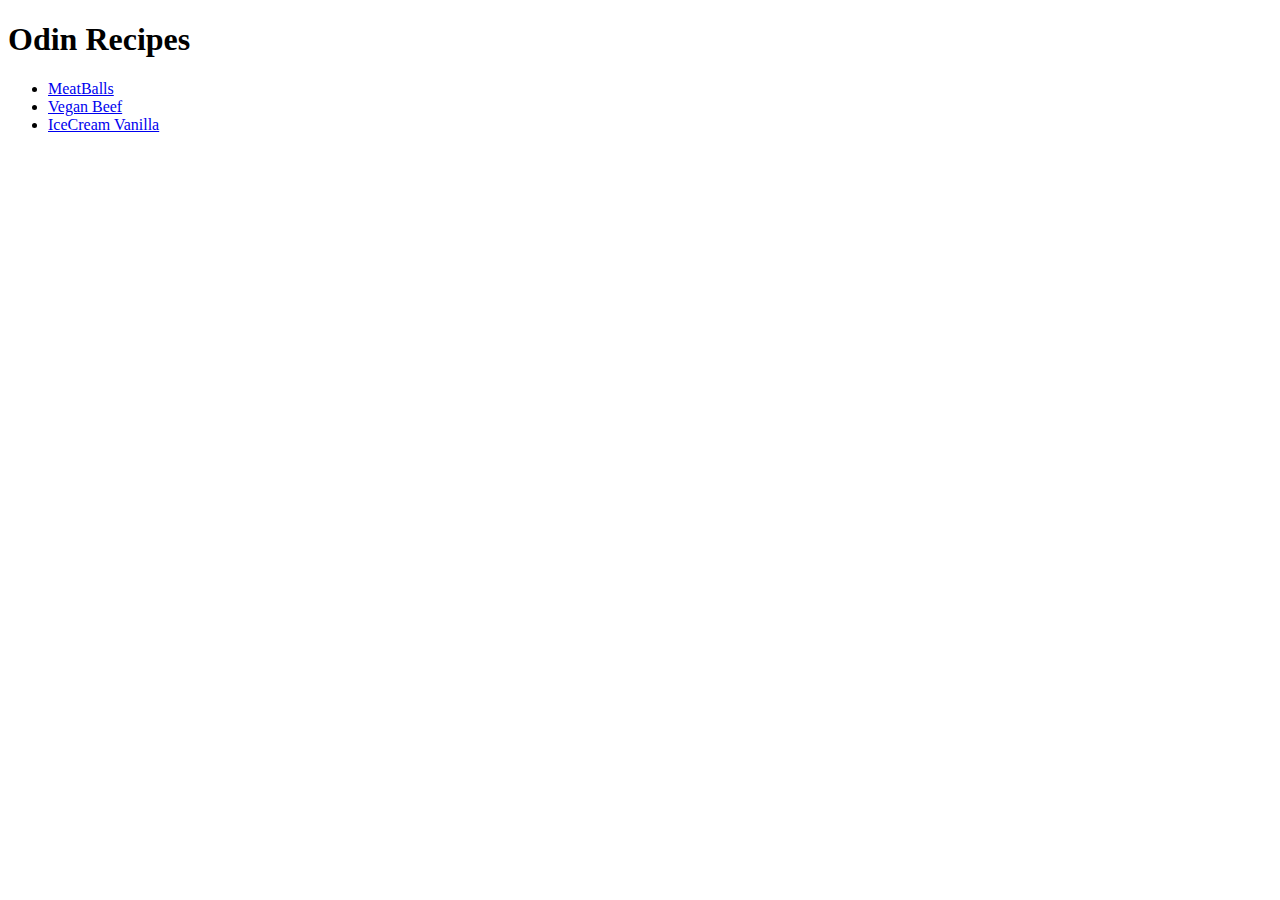
==== index.html @ 530e93b2 "finished the html project" ====
<!DOCTYPE html>
<html lang="en">
<head>
    <meta charset="UTF-8">
    <meta http-equiv="X-UA-Compatible" content="IE=edge">
    <meta name="viewport" content="width=device-width, initial-scale=1.0">
    <title>Document</title>
</head>
<body>
    <h1>Odin Recipes</h1>
    <ul>
        <li><a href="recipes/meatballs.html">MeatBalls</a></li>
        <li><a href="recipes/veganbeef.html">Vegan Beef</a></li>
        <li><a href="recipes/icecream.html">IceCream Vanilla</a></li>
    </ul>
</body>
</html>
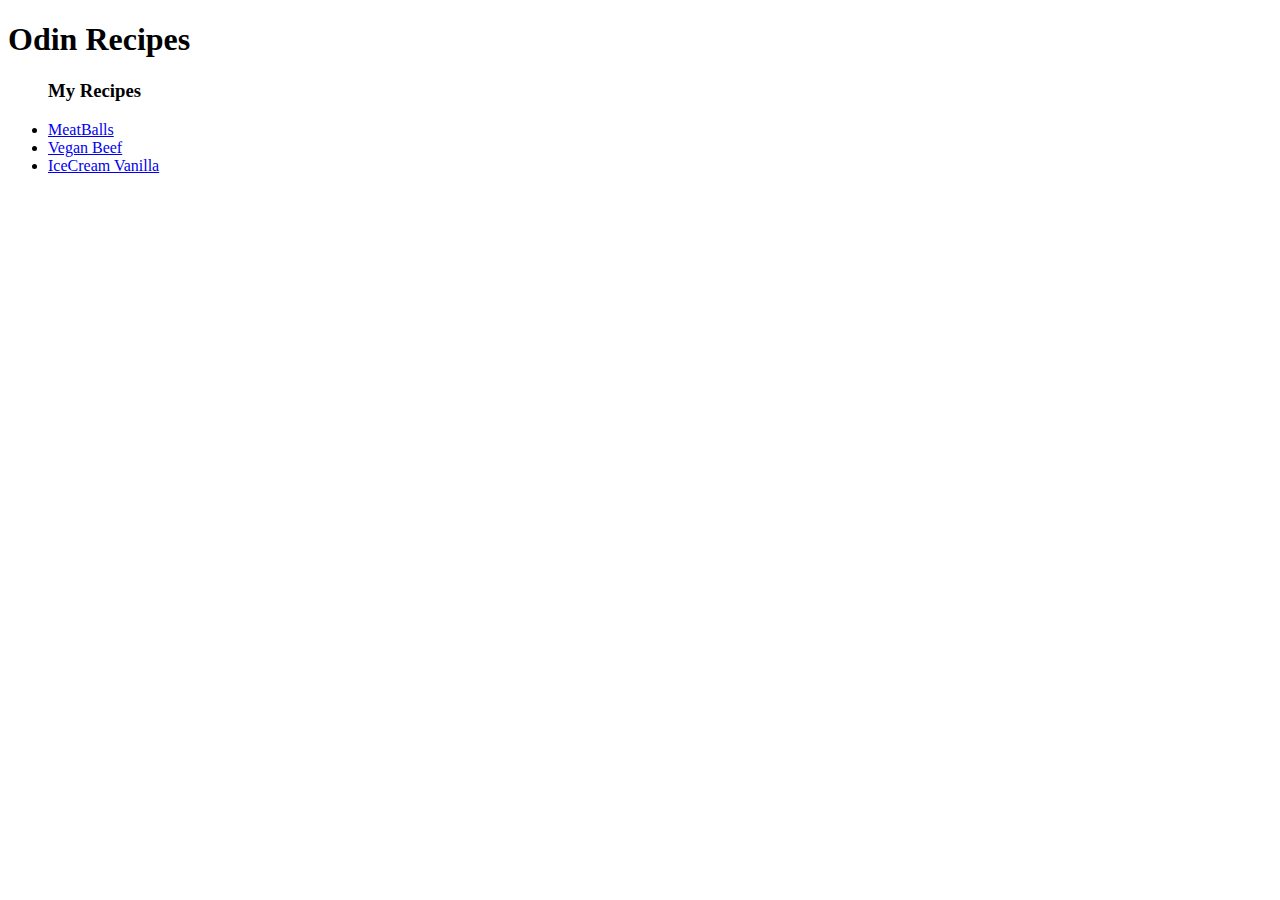
==== commit 8213e1ab: "Heading for my recipes" ====
--- a/index.html
+++ b/index.html
@@ -8,7 +8,7 @@
 </head>
 <body>
     <h1>Odin Recipes</h1>
-    <ul>
+    <ul> <h3>My Recipes</h3>
         <li><a href="recipes/meatballs.html">MeatBalls</a></li>
         <li><a href="recipes/veganbeef.html">Vegan Beef</a></li>
         <li><a href="recipes/icecream.html">IceCream Vanilla</a></li>
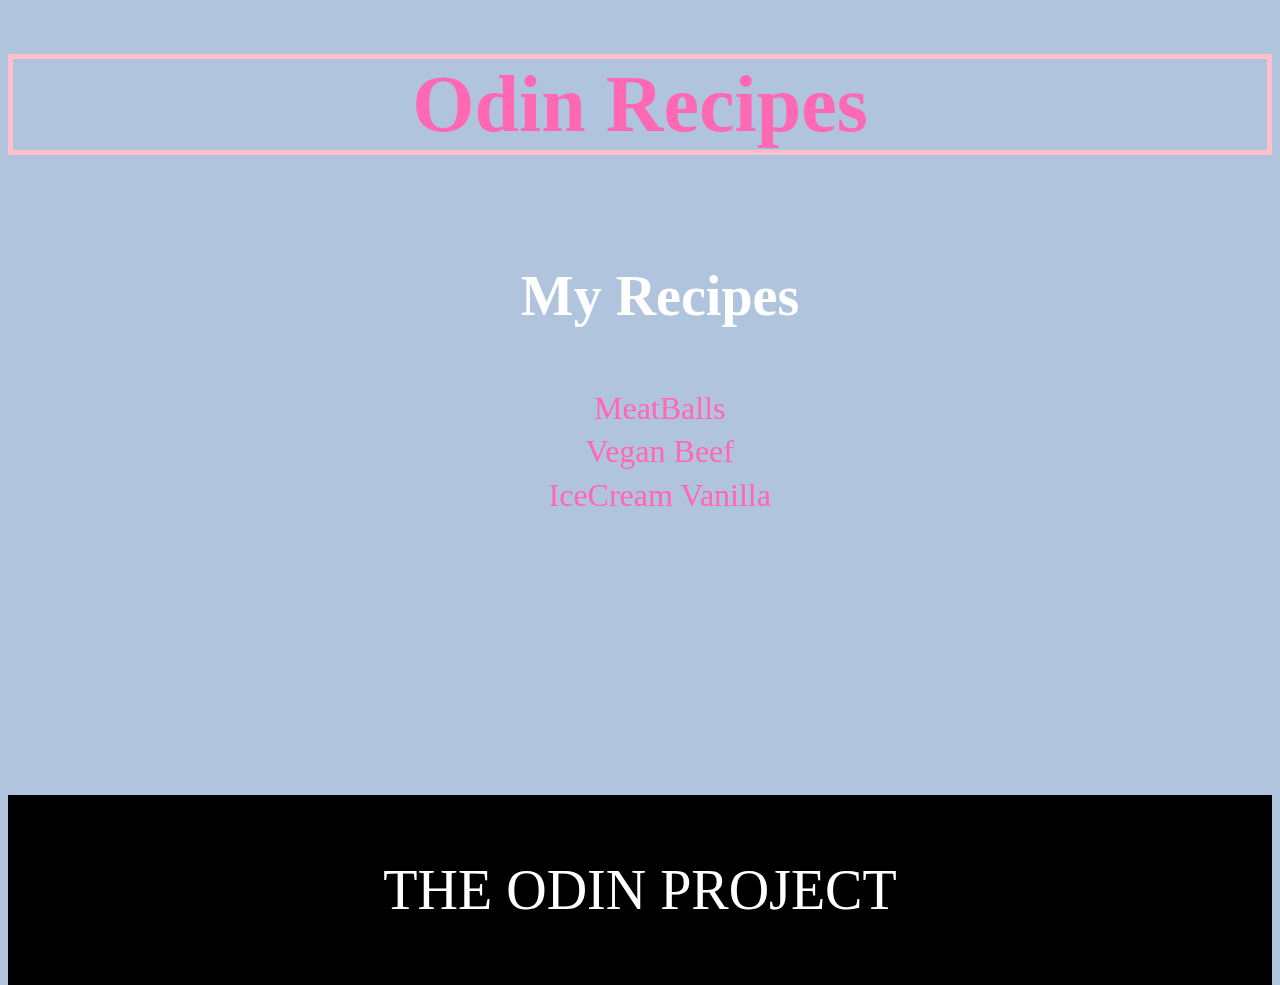
==== commit 6e2e83e2: "updated" ====
--- a/index.html
+++ b/index.html
@@ -5,13 +5,18 @@
     <meta http-equiv="X-UA-Compatible" content="IE=edge">
     <meta name="viewport" content="width=device-width, initial-scale=1.0">
     <title>Document</title>
+    <link rel="stylesheet" type="text/css" href="shared.css">
 </head>
 <body>
-    <h1>Odin Recipes</h1>
-    <ul> <h3>My Recipes</h3>
+    <h1 class="heading">Odin Recipes</h1>
+    <ul class="ul-container"> 
+        <h3 class="small-heading">My Recipes</h3>
         <li><a href="recipes/meatballs.html">MeatBalls</a></li>
         <li><a href="recipes/veganbeef.html">Vegan Beef</a></li>
         <li><a href="recipes/icecream.html">IceCream Vanilla</a></li>
     </ul>
+    <div class="footer">
+        <a href="https://www.theodinproject.com/" target="_blank">THE ODIN PROJECT</a>
+    </div>
 </body>
 </html>--- a/shared.css
+++ b/shared.css
@@ -0,0 +1,78 @@
+
+body {
+    background-color: lightsteelblue;
+}
+
+.heading {
+    color: hotpink;
+    font-family: 'Times New Roman', Times, serif;
+    text-align: center;
+    border: 5px pink solid;
+    font-size: 5rem;
+}
+
+.heading:hover {
+    color: goldenrod;
+    border: 5px black solid;
+}
+
+
+.ul-container {
+    display: flex;
+    flex-direction: column;
+    align-items: center;
+}
+
+.small-heading {
+    color: white;
+    font-size: 3.5rem;
+}
+
+.ul-container li {
+    list-style: none;
+    margin-top: 0.5%;
+}
+
+.ul-container li a {
+    text-decoration: none;
+    color: hotpink;
+    font-size: 2rem;
+}
+
+.ul-container li a:hover {
+    color: pink;
+    cursor: pointer;
+    font-weight: bold;
+}
+
+.footer {
+    background-color: black;
+    display: flex;
+    border: 5px black solid;
+    justify-content: center;
+    height: 20vh;
+    position: relative;
+    top: 16.6rem;
+}
+
+.footer a {
+    text-decoration: none;
+    color: white;
+    align-self: center;
+    font-size: 3.5rem;
+}   
+
+.footer a:hover {
+    color: goldenrod;
+    cursor: pointer;
+}
+
+
+
+
+
+
+
+
+
+
